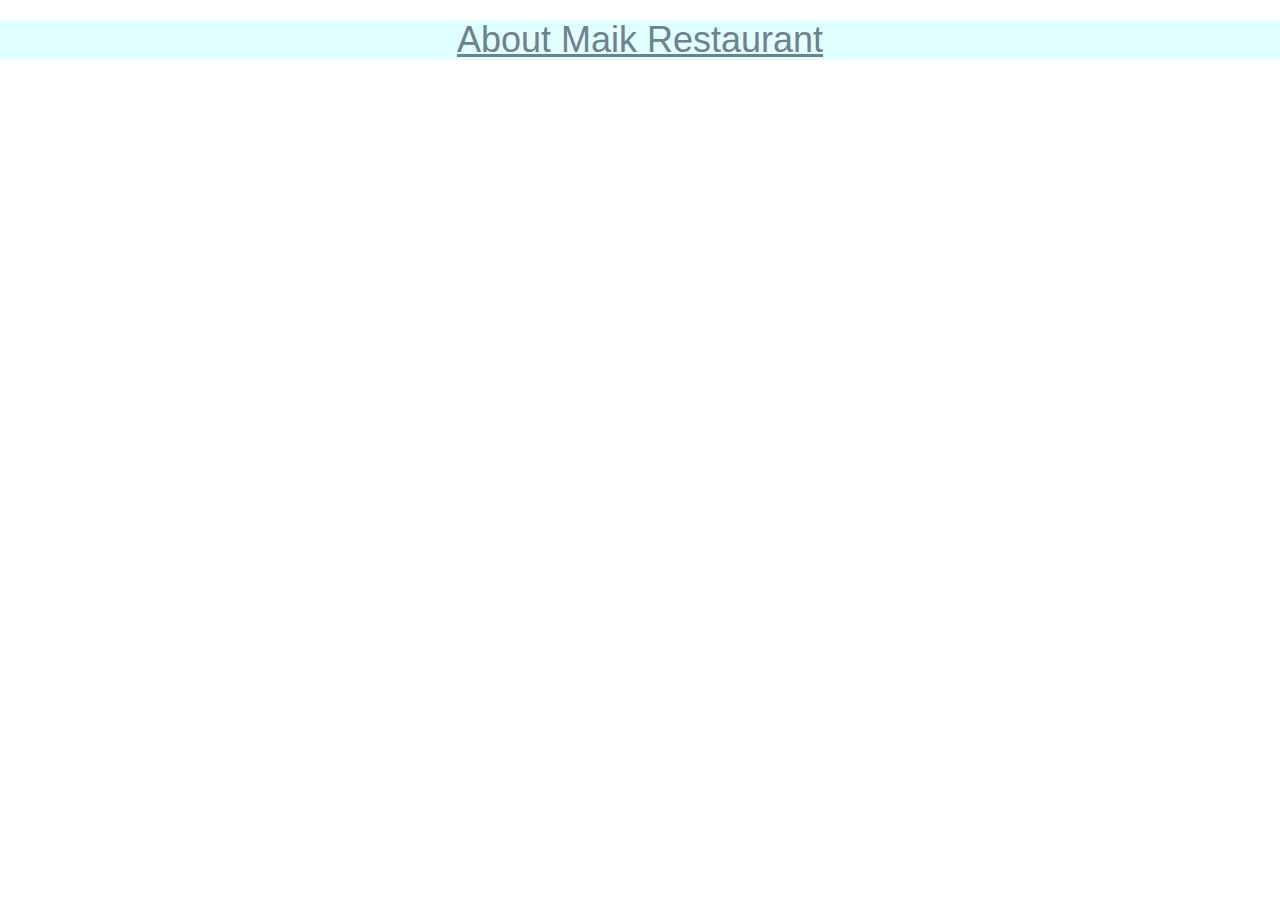
==== about.html @ 7b470684 "fixed <!DOCTYPE html> problem" ====
<!DOCTYPE html>
<html>
    <head>
        <title>Maik Restaurant About</title>
        <link href='bootstrap-3.3.7-dist/css/bootstrap.css' rel='stylesheet'>
        <meta name="viewport" content="width=device-width, initial-scale=1.0">
        <link rel="stylesheet" type="text/css" href="./style.css">

    </head>

<body>

<h1>About Maik Restaurant</h1>


</body>

</html>
---- style.css ----
h1  {
  color: slategrey;
  text-decoration: underline;
  background: lightcyan;
  font-family: helvetica;
  text-align: center;
  } 

 h2 {
	color: darkslategrey;
	text-align: center;
	}
img {
	width: 128px; 
	height:228px;
	}
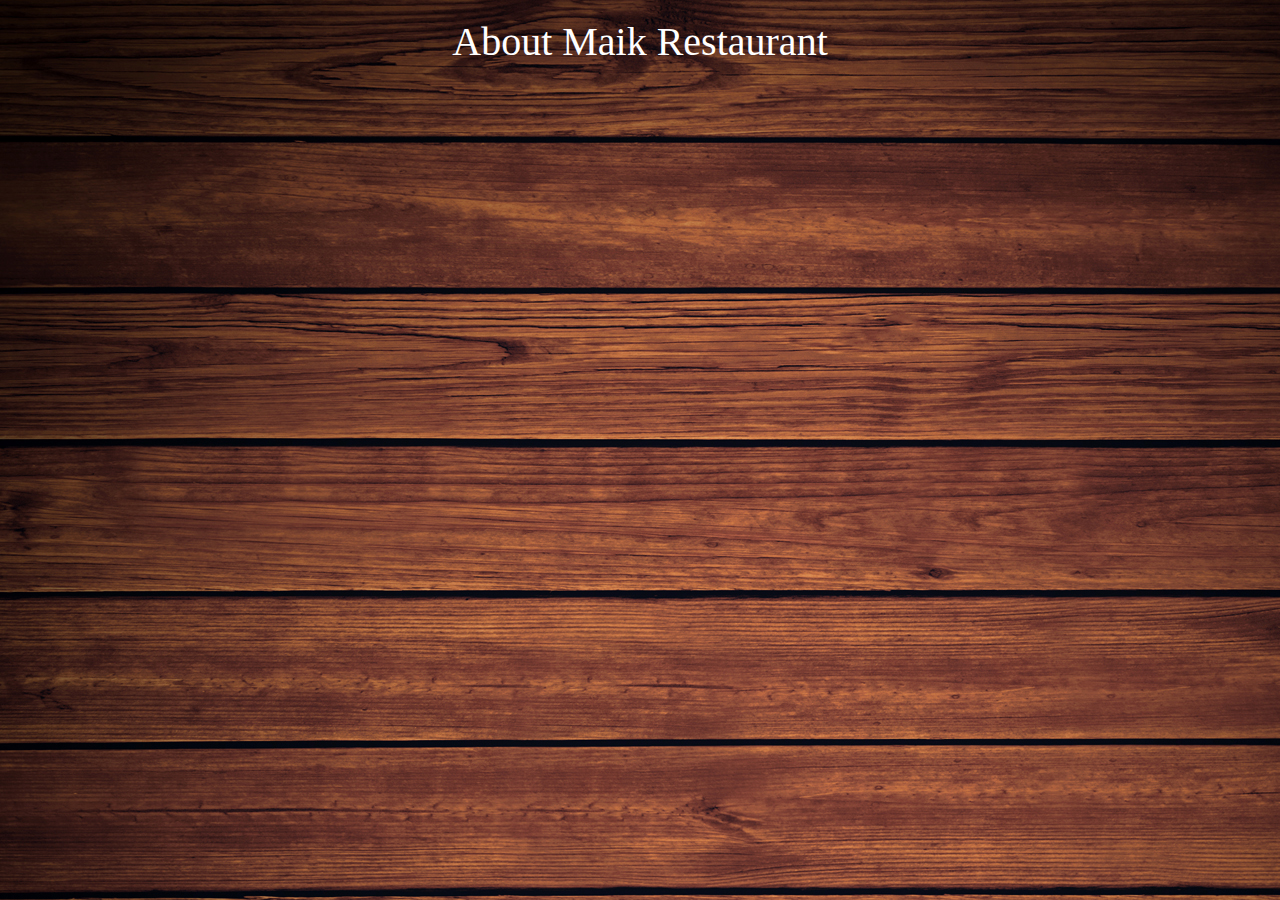
==== commit f5c1f806: "correct?" ====
--- a/about.html
+++ b/about.html
@@ -4,7 +4,7 @@
         <title>Maik Restaurant About</title>
         <link href='bootstrap-3.3.7-dist/css/bootstrap.css' rel='stylesheet'>
         <meta name="viewport" content="width=device-width, initial-scale=1.0">
-        <link rel="stylesheet" type="text/css" href="./style.css">
+        <link rel="stylesheet" type="text/css" href="./styleabout.css">
 
     </head>
 
--- a/styleabout.css
+++ b/styleabout.css
@@ -0,0 +1,13 @@
+h1 {
+  color: white;
+  text-align: center;
+  font-size: 40px;
+  font-family: 'Dancing Script', cursive;
+    }
+
+body {
+     margin: 0 auto;
+     background: url(./images/frontpage.jpg) brown;
+     background-repeat: no-repeat;
+    }
+    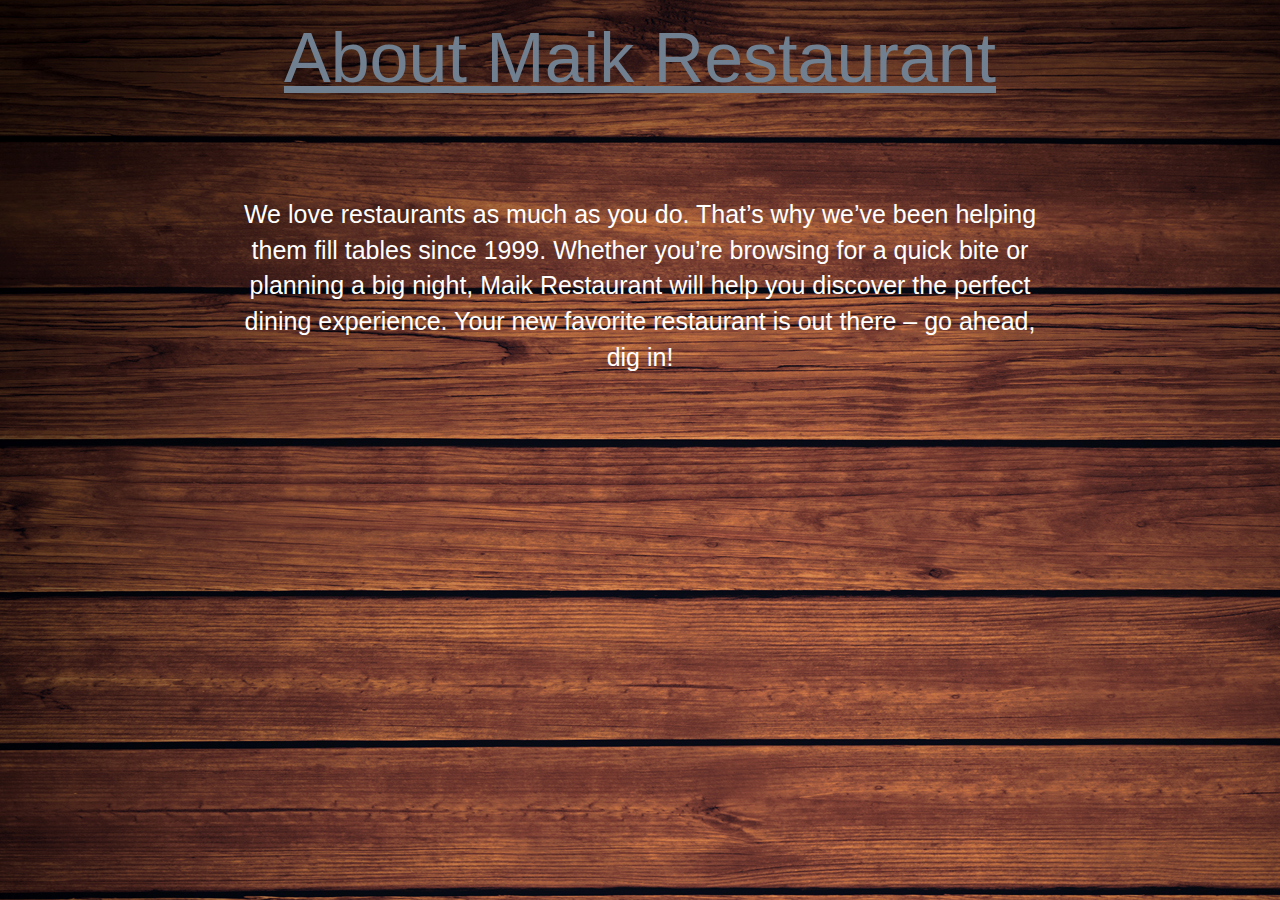
==== commit 57c3691b: "added things into diffrent pages" ====
--- a/about.html
+++ b/about.html
@@ -4,15 +4,21 @@
         <title>Maik Restaurant About</title>
         <link href='bootstrap-3.3.7-dist/css/bootstrap.css' rel='stylesheet'>
         <meta name="viewport" content="width=device-width, initial-scale=1.0">
-        <link rel="stylesheet" type="text/css" href="./styleabout.css">
-
+        <link rel="stylesheet" type="text/css" href="./style.css">
     </head>
 
 <body>
 
 <h1>About Maik Restaurant</h1>
+<div class="content">
+<p>
 
-
+ We love restaurants as much as you do. That’s why we’ve been helping them fill tables since 1999.
+  Whether you’re browsing for a quick bite or planning a big night,
+  Maik Restaurant will help you discover the perfect dining experience.
+  Your new favorite restaurant is out there – go ahead, dig in!
+</P>
+</div>
 </body>
 
 </html>
--- a/style.css
+++ b/style.css
@@ -0,0 +1,86 @@
+
+
+img {
+	width: 34%;
+	height:30%;
+  margin: 40px 0px 0px 0px;
+  }
+
+header {
+  text-align: center;
+    background: yellow;
+  background-size: cover;
+  color: white;
+}
+
+ul {
+  padding: 10px;
+  background: black;
+  color: white;
+}
+
+li {
+  display: inline;
+  padding: 0px 10px 0px 10px;
+}
+
+a {
+  color: pink;
+}
+
+
+body {
+  text-align: center;
+  color: orange;
+  font-family: helvetica;
+	margin: 0 auto;
+	background: url(./images/frontpage.jpg) brown;
+	background-repeat: no-repeat;
+}
+
+
+
+h1  {
+  color: slategrey;
+  text-decoration: underline;
+  font-family: helvetica;
+  text-align: center;
+  font-size: 70px;
+}
+
+h2 {
+  color: darkslategrey;
+  text-align: center;
+  font-size: 50px;
+}
+
+.display-header {
+	color:white;
+  font-size:64px;
+  font-style:italic;
+}
+
+.btn-twitter {
+	position: relative;
+	top:200px;
+}
+
+.btn-pinterest {
+	position: relative;
+	top:200px;
+}
+
+.btn-facebook {
+	position: relative;
+	top:200px;
+}
+
+.content {
+  width: 800px;
+  margin: 100px auto 2px;
+	font-size: 25px;
+	color: white;
+}
+.contentmen{
+	margin: 20px;
+}
